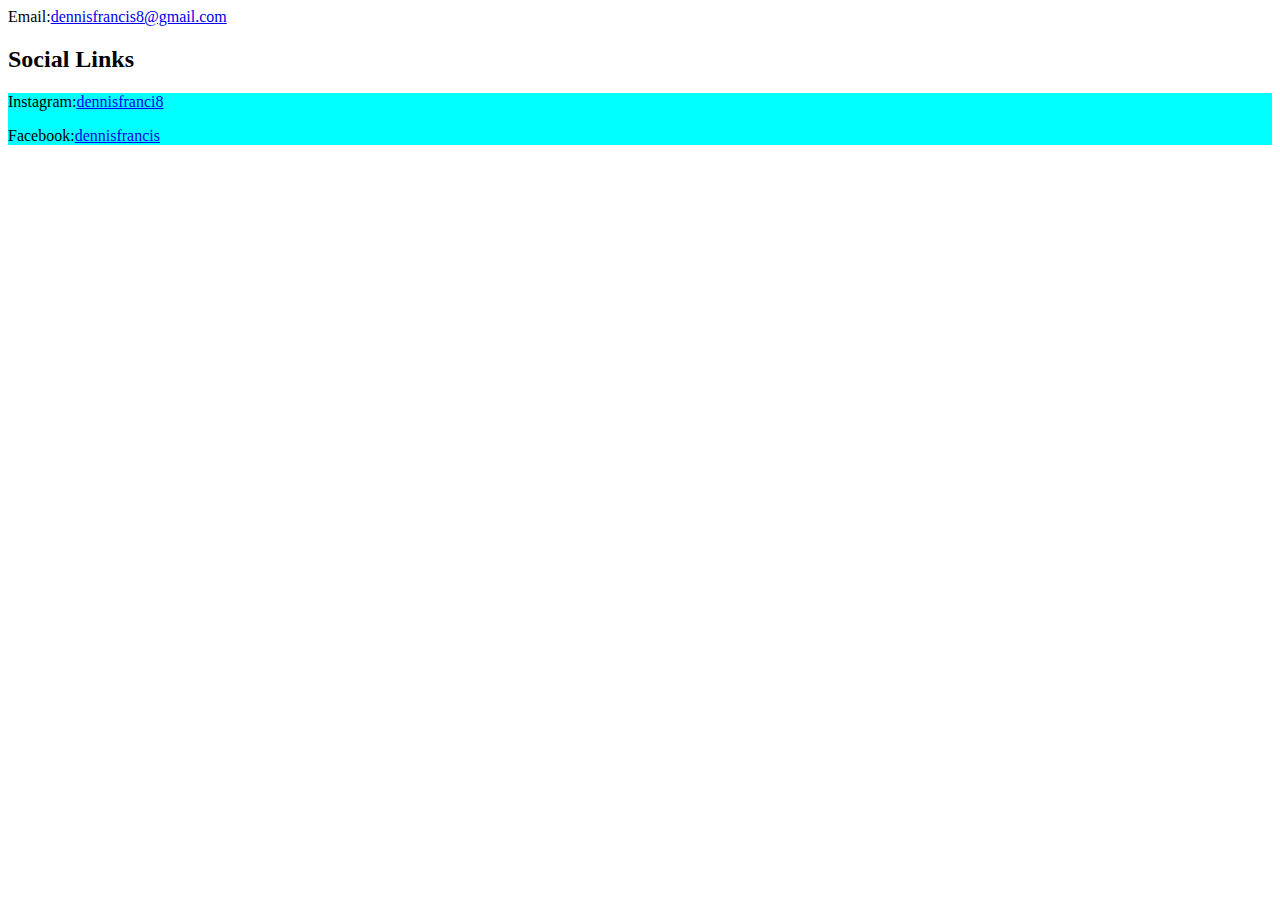
==== Contact.html @ 15b33b49 "Add files via upload" ====
<html>
<head><title>

Contact Me


</title></head><body>








</body>
<p>Email:<a href="dennisfrancis8@gmail.com">dennisfrancis8@gmail.com</a></p>
    <h2>Social Links</h2>
    <div class="social links" style="background-color: cyan;">

    <p>Instagram:<a href="https://www.intagram.com/den.watt">dennisfranci8</a></p>
    <p>Facebook:<a href="#">dennisfrancis</a></p>

    </div>






</html>
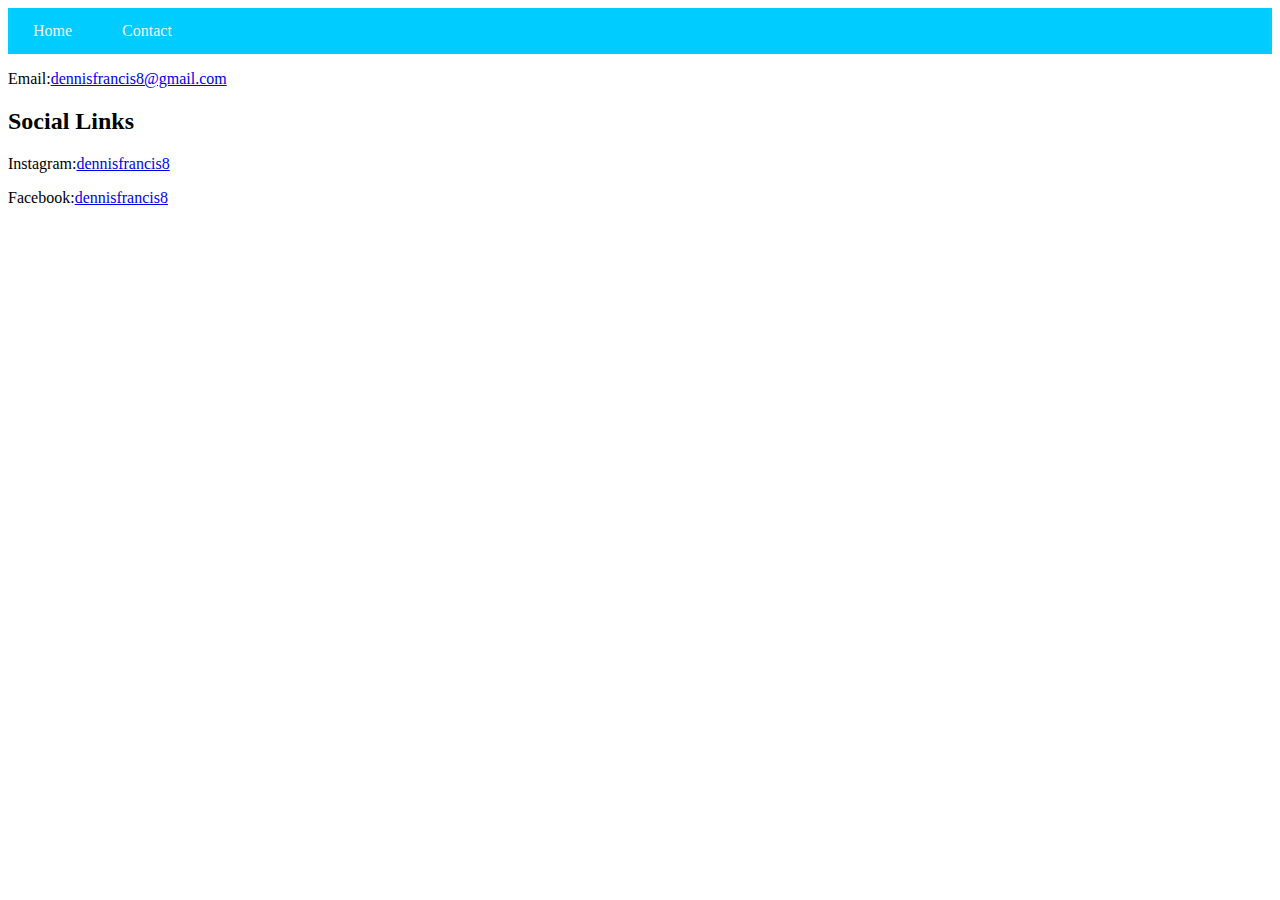
==== commit c86c1b61: "Add files via upload" ====
--- a/Contact.html
+++ b/Contact.html
@@ -4,7 +4,42 @@
 Contact Me
 
 
-</title></head><body>
+</title>
+<style>
+   
+   .topnav{
+            overflow: hidden;
+            background-color: rgb(0, 204, 255);
+        }
+    .topnav a {
+          float: left;
+          color: #f2f2f2;
+          padding: 14px 25px;
+          text-decoration: none;
+
+
+}
+
+    .topnav a:hover {
+      background-color: #ddd;
+      color: black;
+}
+
+
+
+
+</style>
+
+
+
+
+</head><body>
+    <div class="topnav">
+	
+		<a href="index.html">Home</a>
+	
+		<a href="contact.html">Contact</a>
+	</div>
 
 
 
@@ -14,15 +49,14 @@
 
 
 </body>
-<p>Email:<a href="dennisfrancis8@gmail.com">dennisfrancis8@gmail.com</a></p>
+<p>Email:<a href="mailto:dennisfrancis8@gmail.com">dennisfrancis8@gmail.com</a></p>
     <h2>Social Links</h2>
-    <div class="social links" style="background-color: cyan;">
+  
 
-    <p>Instagram:<a href="https://www.intagram.com/den.watt">dennisfranci8</a></p>
-    <p>Facebook:<a href="#">dennisfrancis</a></p>
+    <p>Instagram:<a href="https://www.intagram.com/den.watt">dennisfrancis8</a></p>
+    <p>Facebook:<a href="#">dennisfrancis8</a></p>
 
-    </div>
-
+  
 
 
 
